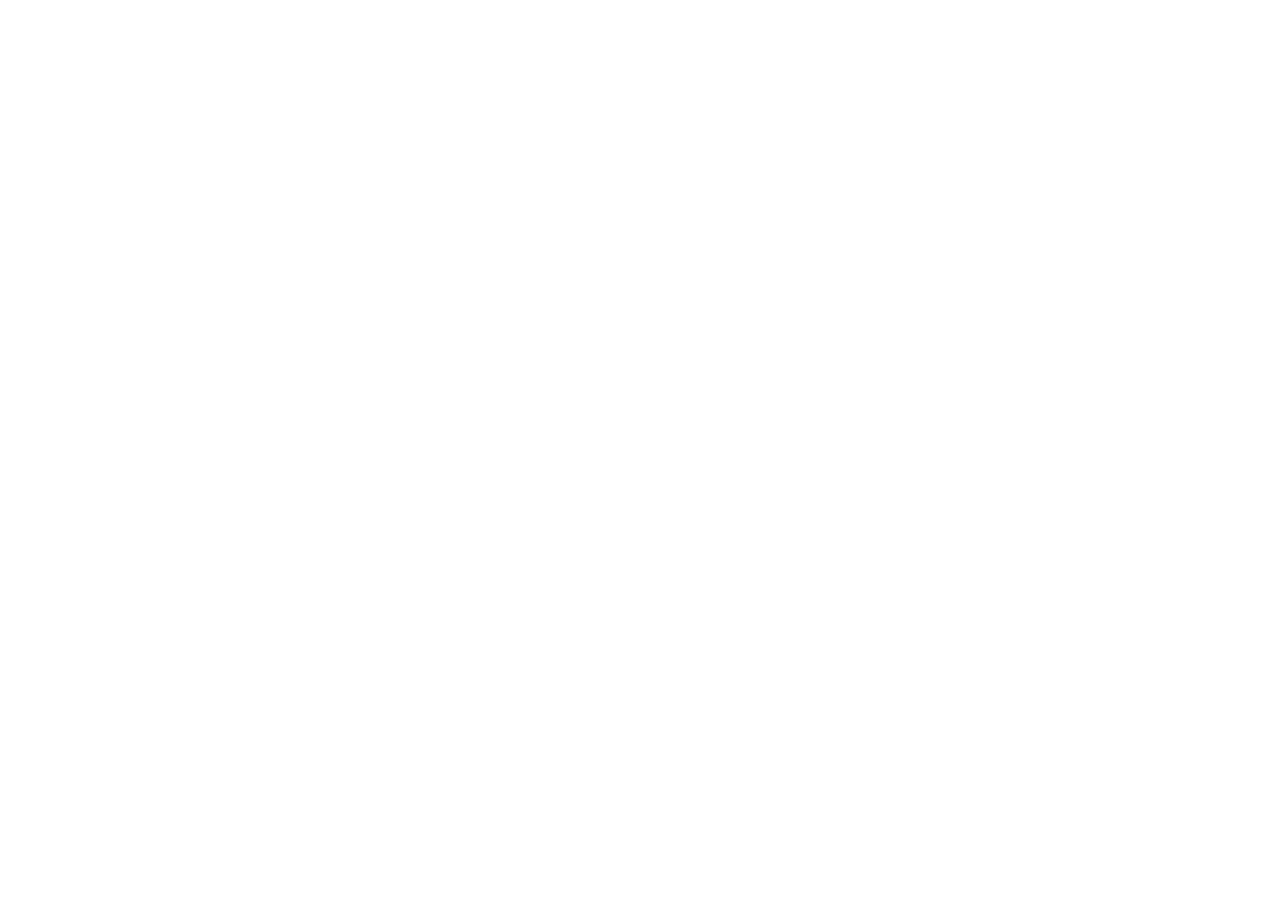
==== templates/dynamicHistogram.html @ 55d5c24a "add three pages" ====
<!DOCTYPE html>
<html style="height: 100%" lang="zh" xmlns:th="http://www.thymeleaf.org">

<head>
	<meta charset="utf-8">
	<title>ECharts</title>
	<!-- 引入jquery -->
	<script src="https://code.jquery.com/jquery-3.6.0.min.js"></script>

	<!-- 引入 echarts.js -->
	<script src="https://cdn.jsdelivr.net/npm/echarts@5.2.2/dist/echarts.js"></script>
</head>
 
<body style="height: 100%; margin: 0">
	<div id="container" style="height: 100%"></div>
 
 
	<script type="text/javascript">
		var chartDom = document.getElementById('container');
		var myChart = echarts.init(chartDom);
		var option;
 
		var updateFrequency = 2000;
		var dimension = 0;
 
		var countryColors = [
			'#C1232B', '#B5C334', '#FCCE10', '#E87C25', '#27727B',
			'#FE8463', '#9BCA63', '#FAD860', '#F3A43B', '#60C0DD',
			'#D7504B', '#C6E579', '#F4E001', '#F0805A', '#26C0C0',
			'#ff7f50', '#87cefa', '#da70d6', '#32cd32', '#6495ed',
			'#ff69b4', '#ba55d3', '#cd5c5c', '#ffa500', '#40e0d0',
			'#1e90ff', '#ff6347', '#7b68ee', '#00fa9a', '#ffd700',
			'#6b8e23', '#ff00ff', '#3cb371', '#b8860b', '#30e0e0'
		];
 
		$.when(
		    $.getJSON('data.json')
		).done(function (res) {
		    var data = res;
		    var years = [];
		    for (var i = 0; i < data.length; ++i) {
		        if (years.length === 0 || years[years.length - 1] !== data[i][4]) {
		            years.push(data[i][4]);
		        }
		    }
 
		    function getFlag(countryName) {
		        if (!countryName) {
		            return '';
		        }
		        return (flags.find(function (item) {
		            return item.country === countryName;
		        }) || {}).emoji;
		    }
		    var startIndex = 10;
		    var startYear = years[startIndex];
 
		    var option = {
		        grid: {
		            top: 10,
		            bottom: 30,
		            left: 150,
		            right: 80
		        },
		        xAxis: {
		            max: 'dataMax',
		            label: {
		                formatter: function (n) {
		                    return Math.round(n);
		                }
		            }
		        },
		        dataset: {
		            source: data.slice(1).filter(function (d) {
		                return d[4] === startYear;
		            })
		        },
		        yAxis: {
		            type: 'category',
		            inverse: true,
		            max: 10,
		            axisLabel: {
		                show: true,
		                textStyle: {
		                    fontSize: 14
		                },
		                formatter: function (value) {
		                    return value + '{flag|' + getFlag(value) + '}';
		                },
		                rich: {
		                    flag: {
		                        fontSize: 25,
		                        padding: 5
		                    }
		                }
		            },
		            animationDuration: 300,
		            animationDurationUpdate: 300
		        },
		        series: [{
		            realtimeSort: true,
		            seriesLayoutBy: 'column',
		            type: 'bar',
		            itemStyle: {
		                color: function (param) {
		                    return countryColors[param.value[3]] || '#5470c6';
		                }
		            },
		            encode: {
		                x: dimension,
		                y: 3
		            },
		            label: {
		                show: true,
		                precision: 1,
		                position: 'right',
		                valueAnimation: true,
		                fontFamily: 'monospace'
		            }
		        }],
		        // Disable init animation.
		        animationDuration: 0,
		        animationDurationUpdate: updateFrequency,
		        animationEasing: 'linear',
		        animationEasingUpdate: 'linear',
		        graphic: {
		            elements: [{
		                type: 'text',
		                right: 160,
		                bottom: 60,
		                style: {
		                    text: startYear,
		                    font: 'bolder 80px monospace',
		                    fill: 'rgba(100, 100, 100, 0.25)'
		                },
		                z: 100
		            }]
		        }
		    };
 
		    // console.log(option);
		    myChart.setOption(option);
 
		    for (var i = startIndex; i < years.length - 1; ++i) {
		        (function (i) {
		            setTimeout(function () {
		                updateYear(years[i + 1]);
		            }, (i - startIndex) * updateFrequency);
		        })(i);
		    }
 
		    function updateYear(year) {
		        var source = data.slice(1).filter(function (d) {
		            return d[4] === year;
		        });
		        option.series[0].data = source;
		        option.graphic.elements[0].style.text = year;
		        myChart.setOption(option);
		    }
		})
 
		option && myChart.setOption(option);
 
	</script>
</body>
</html>
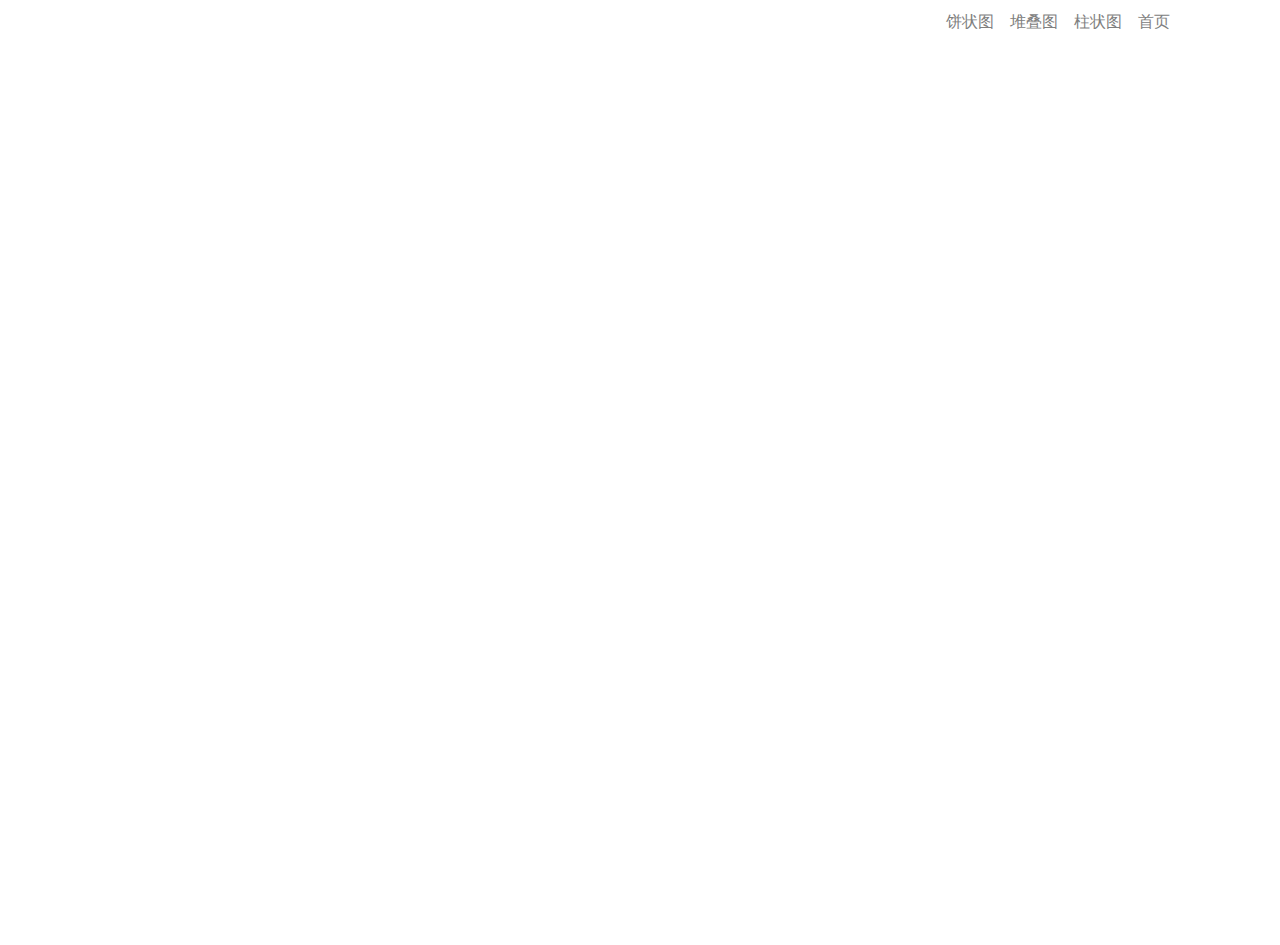
==== commit 39ec37ad: "add styles" ====
--- a/templates/dynamicHistogram.html
+++ b/templates/dynamicHistogram.html
@@ -8,11 +8,25 @@
 	<!-- 引入jquery -->
 	<script src="https://code.jquery.com/jquery-3.6.0.min.js"></script>
 
+    <link rel="stylesheet" type="text/css" href="/static/css/index.css">
 	<!-- 引入 echarts.js -->
 	<script src="https://cdn.jsdelivr.net/npm/echarts@5.2.2/dist/echarts.js"></script>
 </head>
  
 <body style="height: 100%; margin: 0">
+    <div id="wrapper">
+        <div id="head">
+            <div class="head_wrapper">
+              <div id="u1">
+                <a class="mnav" href="/pieChart/">饼状图</a></a>
+                <a class="mnav" href="/stack/">堆叠图</a></a>
+                <a class="mnav" href="/histogram/">柱状图</a></a>
+                <a class="bri" href="/" name="tj_briicon" style="display: block;">首页</a>
+              </div>
+            </div>
+        </div>
+    </div>
+	<!-- <div class="flourish-embed flourish-chart" data-src="visualisation/7935580"><script src="https://public.flourish.studio/resources/embed.js"></script></div> -->
 	<div id="container" style="height: 100%"></div>
  
  
@@ -35,7 +49,7 @@
 		];
  
 		$.when(
-		    $.getJSON('data.json')
+		    $.getJSON('https://raw.githubusercontent.com/DyingDown/Wind-Energy-Visualization/main/data/data.json')
 		).done(function (res) {
 		    var data = res;
 		    var years = [];
@@ -50,7 +64,7 @@
 		            return '';
 		        }
 		        return (flags.find(function (item) {
-		            return item.country === countryName;
+		            return item.name === countryName;
 		        }) || {}).emoji;
 		    }
 		    var startIndex = 10;
@@ -73,7 +87,7 @@
 		        },
 		        dataset: {
 		            source: data.slice(1).filter(function (d) {
-		                return d[4] === startYear;
+		                return d[2] === startYear;
 		            })
 		        },
 		        yAxis: {
--- a/static/css/index.css
+++ b/static/css/index.css
@@ -0,0 +1,110 @@
+body {
+    margin: 0
+}
+@font-face {
+    font-family: "fontawesome";
+    src: url("/static/webfonts/fa-solid-900.eot");
+    src: url("/static/webfonts/fa-solid-900.eot?#iefix") format("embedded-opentype"), 
+         url("/static/webfonts/fa-solid-900.woff") format("woff"), 
+         url("/static/webfonts/fa-solid-900.ttf") format("truetype"), 
+         url("/static/webfonts/fa-solid-900.svg#micon") format("svg")
+}
+#head {
+    width: 100%;
+}
+#u1 {
+    display: flex;
+    margin: 10px 8%;
+    justify-content: flex-end
+}
+
+#u1  a {
+    text-decoration: none;
+    color: gray;
+    padding: 2px 8px;
+
+}
+#u1  a:hover {
+    text-decoration: underline;
+}
+
+#content {
+    width: 80%;
+    margin: 0 auto;
+}
+#content h1 {
+    text-align: center;
+    color:  #d31b29/*rgb(8,53,103) */
+}
+#content p {
+    text-align: center;
+}
+#buttons {
+    margin: 50px 0;
+    display: flex;
+    width: 100%;
+    justify-content: center;
+    height: 20vw
+}
+.bt {
+    list-style-type: none;
+    display: block;
+    background-color: white;
+    width: 24%;
+    /* height: 24vw; */
+    margin: 1%;
+    border: solid 1px lightgray;
+    padding: 40px;
+}
+.bt:hover {
+    -webkit-box-shadow: 1px 0 5px rgb(0 0 0 / 40%);
+    box-shadow: 1px 0 5px rgb(0 0 0 / 40%);
+
+}
+
+.bt a {
+    display: block;
+    width: 100%;
+    height: 100%;
+    /* background-color: sandybrown; */
+    font-family: "fontawesome";
+    color: black;
+    text-decoration: none;
+}
+
+.bt a .desc {
+    font-size: 30px;
+    margin-top: 60px;
+}
+#footer {
+    width: 100%;
+    background-color: blue;
+    padding: 10px 0;
+    position: fixed;
+    bottom: 0;
+}
+
+#footer p{
+    color: white
+}
+
+.fas {
+    font-size: 90px;
+    display: block;
+    width: 100%;
+    height: 50px;
+    text-align: center;
+}
+
+.fa-chart-pie {
+    color: greenyellow;
+}
+.fa-chart-area {
+    color: pink
+}
+.fa-chart-bar {
+    color: rgb(54, 185, 241)
+}
+.fa-users {
+    color: orange;
+}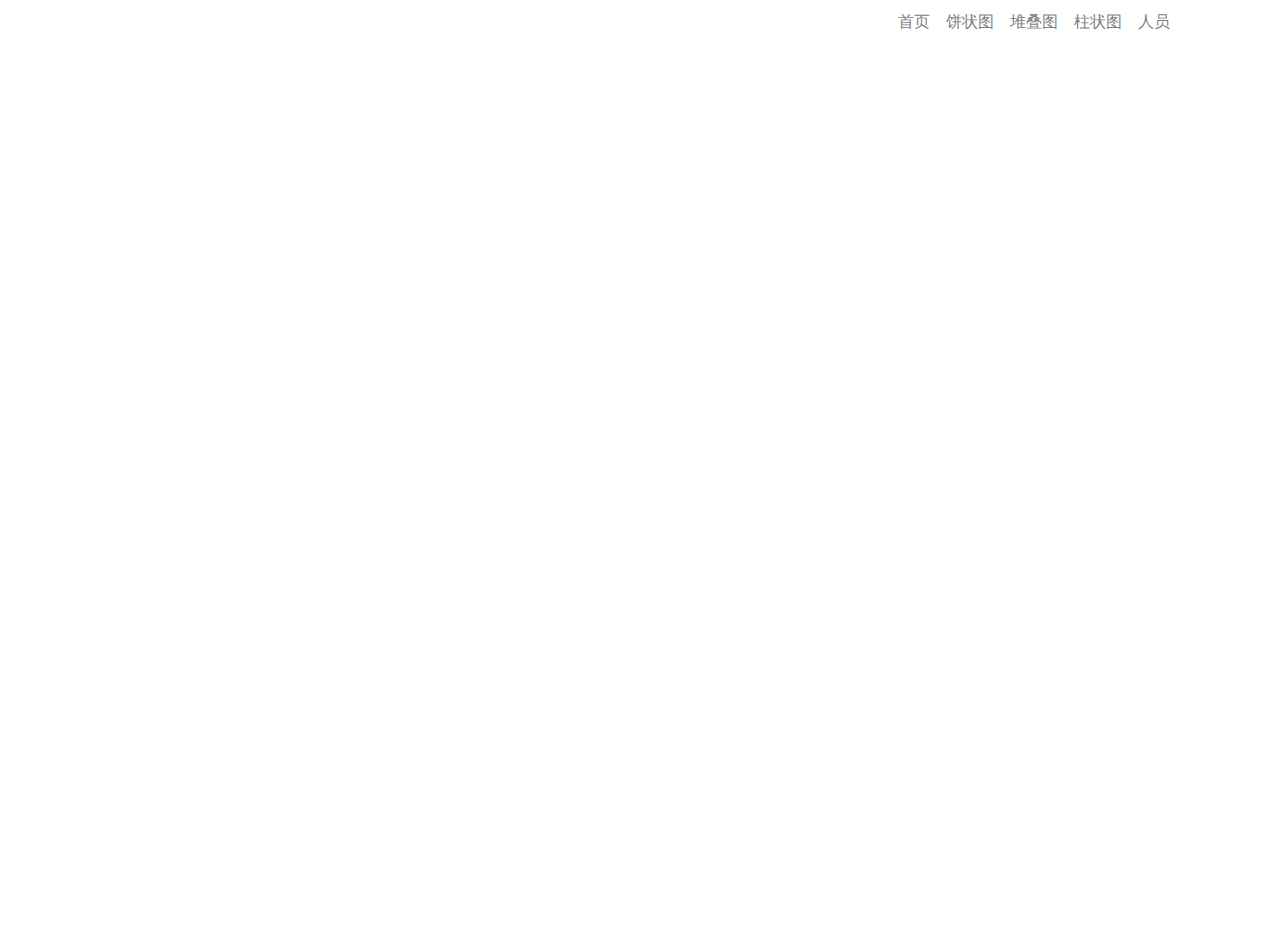
==== commit 71d81f08: "add dynamic histogram and member page" ====
--- a/templates/dynamicHistogram.html
+++ b/templates/dynamicHistogram.html
@@ -14,18 +14,16 @@
 </head>
  
 <body style="height: 100%; margin: 0">
-    <div id="wrapper">
-        <div id="head">
-            <div class="head_wrapper">
-              <div id="u1">
-                <a class="mnav" href="/pieChart/">饼状图</a></a>
-                <a class="mnav" href="/stack/">堆叠图</a></a>
-                <a class="mnav" href="/histogram/">柱状图</a></a>
-                <a class="bri" href="/" name="tj_briicon" style="display: block;">首页</a>
-              </div>
-            </div>
+    <div id="head">
+        <div id="u1">
+            <a class="mnav" href="/" >首页</a>
+            <a class="mnav" href="/pieChart/">饼状图</a></a>
+            <a class="mnav" href="/stack/">堆叠图</a></a>
+            <a class="mnav" href="/histogram/">柱状图</a></a>
+            <a class="mnav" href="/team/">人员</a>
         </div>
     </div>
+	<div class="flourish-embed flourish-bar-chart-race" data-src="visualisation/7969671"><script src="https://public.flourish.studio/resources/embed.js"></script></div>
 	<!-- <div class="flourish-embed flourish-chart" data-src="visualisation/7935580"><script src="https://public.flourish.studio/resources/embed.js"></script></div> -->
 	<div id="container" style="height: 100%"></div>
  
--- a/static/css/index.css
+++ b/static/css/index.css
@@ -34,7 +34,8 @@
 }
 #content h1 {
     text-align: center;
-    color:  #d31b29/*rgb(8,53,103) */
+    color:  rgb(8,53,103);
+    font-size: 50px;
 }
 #content p {
     text-align: center;
@@ -44,7 +45,8 @@
     display: flex;
     width: 100%;
     justify-content: center;
-    height: 20vw
+    height: 20vw;
+    padding: 0
 }
 .bt {
     list-style-type: none;
@@ -78,7 +80,7 @@
 }
 #footer {
     width: 100%;
-    background-color: blue;
+    background-color: rgb(4, 101, 165);
     padding: 10px 0;
     position: fixed;
     bottom: 0;
@@ -97,7 +99,7 @@
 }
 
 .fa-chart-pie {
-    color: greenyellow;
+    color: rgb(11, 216, 11);
 }
 .fa-chart-area {
     color: pink
@@ -107,4 +109,59 @@
 }
 .fa-users {
     color: orange;
-}+}
+
+.fa-chart-line {
+    color: rgb(187, 4, 187)
+}
+
+.mem {
+    width: 90% !important;
+    margin: auto
+}
+
+.members{
+    margin: 50px 0;
+    display: flex;
+    width: 100%;
+    justify-content: center;
+    height: 20vw;
+    padding: 0
+    /* margin-top: 80px;
+    width: 100%;
+    display: flex;
+    justify-content: space-around; */
+}
+.members .peo {
+    
+    list-style-type: none;
+    display: block;
+    background-color: white;
+    width: 13%;
+    height: 15vw;
+    margin: 2%;
+    /* border: solid 1px lightgray; */
+    /* padding: 40px; */
+}
+
+.peo img {
+    width: 100%;
+    border-radius: 500px;
+}
+
+.peo .desciption {
+    background-color: orange;
+    border-radius: 10px;
+    color: white
+}
+.peo .desciption p {
+    text-align: center;
+    /* margin-block-start: 0em;
+    margin-block-end: 0em; */
+}
+
+.work {
+    color: gray;
+    text-align: center;
+}
+
